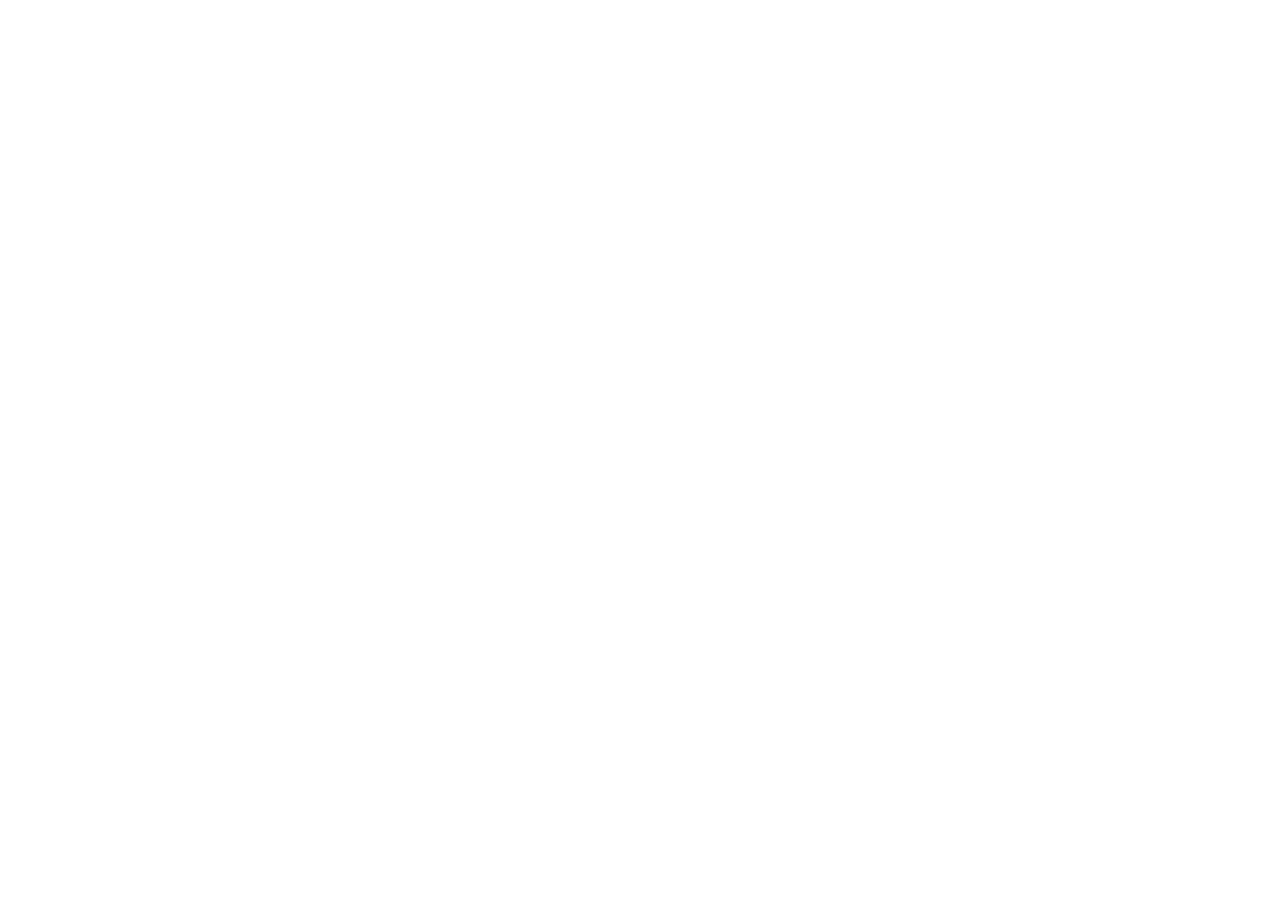
==== about.html @ 6782d531 "Preparing Files To Start Coding" ====
<!DOCTYPE html>
<html lang="en">
  <head>
    <title>Webby - About Us</title>
    <!-- Required meta tags -->
    <meta charset="utf-8">
    <meta name="viewport" content="width=device-width, initial-scale=1, shrink-to-fit=no">

    <!-- CSS Files -->
    <link rel="stylesheet" href="css/bootstrap.min.css">
    <link rel="stylesheet" href="css/all.min.css">
    <link rel="stylesheet" href="css/about.css">
  </head>
  <body>
      
    <!-- JS Files -->
    <script src="js/jquery-3.3.1.min.js"></script>
    <script src="js/popper.min.js"></script>
    <script src="js/bootstrap.min.js"></script>
    <script src="js/main.js"></script>
  </body>
</html>
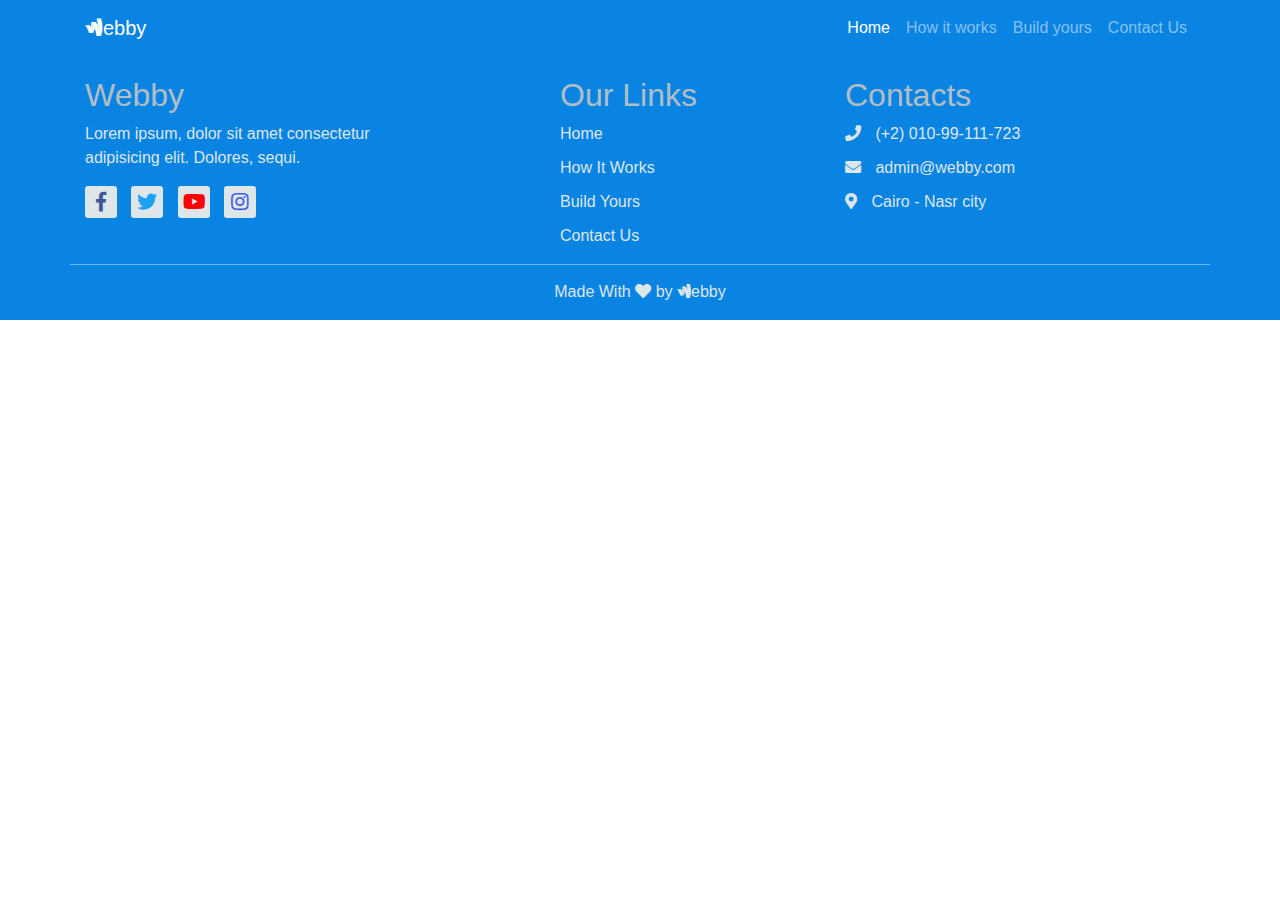
==== commit 88bd80c1: "Adding Navbar & Footer To All Pages" ====
--- a/about.html
+++ b/about.html
@@ -9,10 +9,78 @@
     <!-- CSS Files -->
     <link rel="stylesheet" href="css/bootstrap.min.css">
     <link rel="stylesheet" href="css/all.min.css">
+    <link rel="stylesheet" href="css/style.css">
     <link rel="stylesheet" href="css/about.css">
   </head>
   <body>
-      
+      <div class="wrapper">
+        <nav class="navbar navbar-expand-sm navbar-dark">
+          <div class="container">
+            <a class="navbar-brand" href="#"><span><i class="fab fa-google-wallet"></i></span>ebby</a>
+            <button class="navbar-toggler d-lg-none" type="button" data-toggle="collapse" data-target="#collapsibleNavId" aria-controls="collapsibleNavId"
+            aria-expanded="false" aria-label="Toggle navigation">
+              <span class="navbar-toggler-icon"></span>
+            </button>
+            <div class="collapse navbar-collapse justify-content-end" id="collapsibleNavId">
+              <ul class="navbar-nav mt-2 mt-lg-0">
+                <li class="nav-item active">
+                  <a class="nav-link" href="#">Home</a>
+                </li>
+                <li class="nav-item">
+                  <a class="nav-link" href="#">How it works</a>
+                </li>
+                <li class="nav-item">
+                  <a class="nav-link" href="#">Build yours</a>
+                </li>
+                <li class="nav-item">
+                  <a class="nav-link" href="#">Contact Us</a>
+                </li>
+              </ul>
+            </div>
+          </div>
+        </nav>
+  
+        <!-- Page Content Here -->
+
+        <footer class="footer">
+          <div class="container justify-content-between">
+            <div class="row info">
+              <div class="subscribe col-md-4">
+                <h2>Webby</h2>
+                <p>Lorem ipsum, dolor sit amet consectetur adipisicing elit. Dolores, sequi.</p>
+                <div class="socials">
+                  <a href="#"><span class="facebook"><i class="fab fa-facebook-f"></i></span></a>
+                  <a href="#"><span class="twitter"><i class="fab fa-twitter"></i></span></a>
+                  <a href="#"><span class="youtube"><i class="fab fa-youtube"></i></span></a>
+                  <a href="#"><span class="instagram"><i class="fab fa-instagram"></i></span></a>
+                </div>
+              </div>
+              <div class="links col-md-3 offset-1">
+                <h2>Our Links</h2>
+                <ul class="list-unstyled">
+                  <li><a href="#">Home</a></span></li>
+                  <li><a href="#">How It Works</a></li>
+                  <li><a href="#">Build Yours</a></li>
+                  <li><a href="#">Contact Us</a></li>
+                </ul>
+              </div>
+              <div class="contacts col-md-4">
+                <h2>Contacts</h2>
+                <ul class="list-unstyled">
+                  <li><span><i class="fas fa-phone"></i> (+2) 010-99-111-723</span></li>
+                  <li><span><i class="fas fa-envelope"></i> admin@webby.com</span></li>
+                  <li><span><i class="fas fa-map-marker-alt"></i> Cairo - Nasr city</span></li>
+                </ul>
+              </div>
+            </div>
+            <div class="row copy-rights">
+              <div class="col-6 m-auto text-center">
+                <p>Made With <span><i class="fas fa-heart"></i></span> by <span><i class="fab fa-google-wallet"></i></span>ebby</p>
+              </div>
+            </div>
+          </div>
+        </footer>
+      </div>
     <!-- JS Files -->
     <script src="js/jquery-3.3.1.min.js"></script>
     <script src="js/popper.min.js"></script>
--- a/css/style.css
+++ b/css/style.css
@@ -0,0 +1,64 @@
+body {
+  font-family: "Poppins", sans-serif;
+  color: #dfe6e9; }
+
+h1, h2, h3, h4, h5, h6 {
+  color: #b2bec3; }
+
+a {
+  color: #dfe6e9; }
+
+a:hover {
+  text-decoration: none;
+  color: #b2bec3; }
+
+nav.navbar {
+  background-color: #0984e3; }
+
+footer.footer {
+  background-color: #0984e3;
+  padding-top: 20px; }
+  footer.footer .info .subscribe .socials a {
+    margin-right: 10px;
+    display: inline-block; }
+    footer.footer .info .subscribe .socials a span i {
+      padding: 5px;
+      width: 32px;
+      height: 32px;
+      font-size: 20px;
+      line-height: 22px;
+      text-align: center;
+      border-radius: 3px;
+      background-color: #dfe6e9;
+      transition: all .5s; }
+    footer.footer .info .subscribe .socials a span .fa-facebook-f {
+      color: #3c5a99; }
+      footer.footer .info .subscribe .socials a span .fa-facebook-f:hover {
+        color: #dfe6e9;
+        background-color: #3c5a99; }
+    footer.footer .info .subscribe .socials a span .fa-twitter {
+      color: #1da1f2; }
+      footer.footer .info .subscribe .socials a span .fa-twitter:hover {
+        color: #dfe6e9;
+        background-color: #1da1f2; }
+    footer.footer .info .subscribe .socials a span .fa-youtube {
+      color: #FF0000; }
+      footer.footer .info .subscribe .socials a span .fa-youtube:hover {
+        color: #dfe6e9;
+        background-color: #FF0000; }
+    footer.footer .info .subscribe .socials a span .fa-instagram {
+      color: #405de6; }
+      footer.footer .info .subscribe .socials a span .fa-instagram:hover {
+        color: #dfe6e9;
+        background-color: #405de6; }
+  footer.footer .info .links li {
+    margin-bottom: 10px; }
+  footer.footer .info .contacts li {
+    margin-bottom: 10px; }
+    footer.footer .info .contacts li i {
+      margin-right: 10px; }
+  footer.footer .copy-rights {
+    padding-top: 15px;
+    border-top: 1px solid #74b9ff; }
+
+/*# sourceMappingURL=style.css.map */
--- a/css/about.css
+++ b/css/about.css
@@ -0,0 +1,3 @@
+
+
+/*# sourceMappingURL=about.css.map */
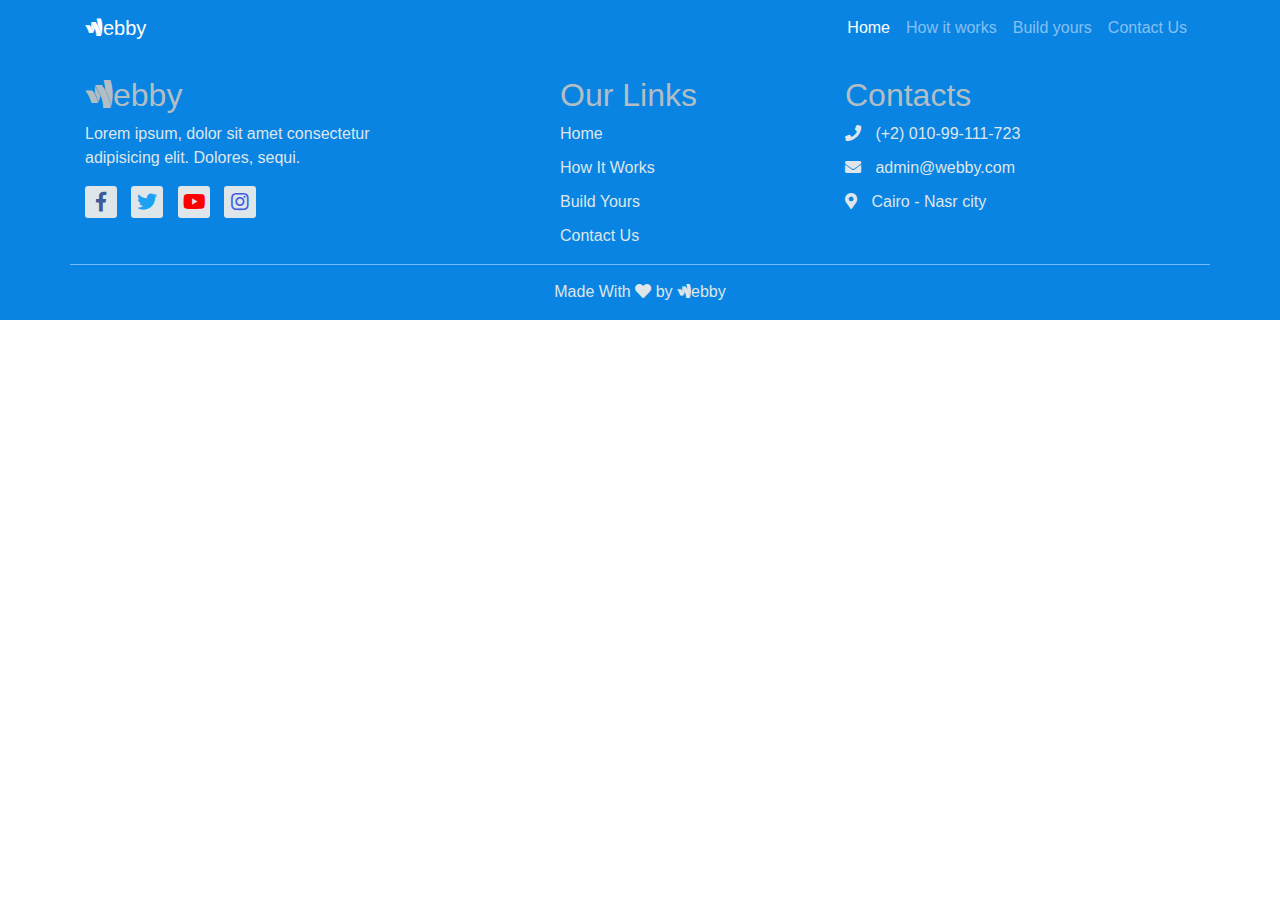
==== commit 12930372: "Changing W in Footer" ====
--- a/about.html
+++ b/about.html
@@ -13,74 +13,74 @@
     <link rel="stylesheet" href="css/about.css">
   </head>
   <body>
-      <div class="wrapper">
-        <nav class="navbar navbar-expand-sm navbar-dark">
-          <div class="container">
-            <a class="navbar-brand" href="#"><span><i class="fab fa-google-wallet"></i></span>ebby</a>
-            <button class="navbar-toggler d-lg-none" type="button" data-toggle="collapse" data-target="#collapsibleNavId" aria-controls="collapsibleNavId"
-            aria-expanded="false" aria-label="Toggle navigation">
-              <span class="navbar-toggler-icon"></span>
-            </button>
-            <div class="collapse navbar-collapse justify-content-end" id="collapsibleNavId">
-              <ul class="navbar-nav mt-2 mt-lg-0">
-                <li class="nav-item active">
-                  <a class="nav-link" href="#">Home</a>
-                </li>
-                <li class="nav-item">
-                  <a class="nav-link" href="#">How it works</a>
-                </li>
-                <li class="nav-item">
-                  <a class="nav-link" href="#">Build yours</a>
-                </li>
-                <li class="nav-item">
-                  <a class="nav-link" href="#">Contact Us</a>
-                </li>
+    <div class="wrapper">
+      <nav class="navbar navbar-expand-sm navbar-dark">
+        <div class="container">
+          <a class="navbar-brand" href="#"><span><i class="fab fa-google-wallet"></i></span>ebby</a>
+          <button class="navbar-toggler d-lg-none" type="button" data-toggle="collapse" data-target="#collapsibleNavId" aria-controls="collapsibleNavId"
+          aria-expanded="false" aria-label="Toggle navigation">
+            <span class="navbar-toggler-icon"></span>
+          </button>
+          <div class="collapse navbar-collapse justify-content-end" id="collapsibleNavId">
+            <ul class="navbar-nav mt-2 mt-lg-0">
+              <li class="nav-item active">
+                <a class="nav-link" href="#">Home</a>
+              </li>
+              <li class="nav-item">
+                <a class="nav-link" href="#">How it works</a>
+              </li>
+              <li class="nav-item">
+                <a class="nav-link" href="#">Build yours</a>
+              </li>
+              <li class="nav-item">
+                <a class="nav-link" href="#">Contact Us</a>
+              </li>
+            </ul>
+          </div>
+        </div>
+      </nav>
+
+      <!-- Page Content Here -->
+
+      <footer class="footer">
+        <div class="container justify-content-between">
+          <div class="row info">
+            <div class="subscribe col-md-4">
+              <h2><span><i class="fab fa-google-wallet"></i></span>ebby</h2>
+              <p>Lorem ipsum, dolor sit amet consectetur adipisicing elit. Dolores, sequi.</p>
+              <div class="socials">
+                <a href="#"><span class="facebook"><i class="fab fa-facebook-f"></i></span></a>
+                <a href="#"><span class="twitter"><i class="fab fa-twitter"></i></span></a>
+                <a href="#"><span class="youtube"><i class="fab fa-youtube"></i></span></a>
+                <a href="#"><span class="instagram"><i class="fab fa-instagram"></i></span></a>
+              </div>
+            </div>
+            <div class="links col-md-3 offset-1">
+              <h2>Our Links</h2>
+              <ul class="list-unstyled">
+                <li><a href="#">Home</a></span></li>
+                <li><a href="#">How It Works</a></li>
+                <li><a href="#">Build Yours</a></li>
+                <li><a href="#">Contact Us</a></li>
+              </ul>
+            </div>
+            <div class="contacts col-md-4">
+              <h2>Contacts</h2>
+              <ul class="list-unstyled">
+                <li><span><i class="fas fa-phone"></i> (+2) 010-99-111-723</span></li>
+                <li><span><i class="fas fa-envelope"></i> admin@webby.com</span></li>
+                <li><span><i class="fas fa-map-marker-alt"></i> Cairo - Nasr city</span></li>
               </ul>
             </div>
           </div>
-        </nav>
-  
-        <!-- Page Content Here -->
-
-        <footer class="footer">
-          <div class="container justify-content-between">
-            <div class="row info">
-              <div class="subscribe col-md-4">
-                <h2>Webby</h2>
-                <p>Lorem ipsum, dolor sit amet consectetur adipisicing elit. Dolores, sequi.</p>
-                <div class="socials">
-                  <a href="#"><span class="facebook"><i class="fab fa-facebook-f"></i></span></a>
-                  <a href="#"><span class="twitter"><i class="fab fa-twitter"></i></span></a>
-                  <a href="#"><span class="youtube"><i class="fab fa-youtube"></i></span></a>
-                  <a href="#"><span class="instagram"><i class="fab fa-instagram"></i></span></a>
-                </div>
-              </div>
-              <div class="links col-md-3 offset-1">
-                <h2>Our Links</h2>
-                <ul class="list-unstyled">
-                  <li><a href="#">Home</a></span></li>
-                  <li><a href="#">How It Works</a></li>
-                  <li><a href="#">Build Yours</a></li>
-                  <li><a href="#">Contact Us</a></li>
-                </ul>
-              </div>
-              <div class="contacts col-md-4">
-                <h2>Contacts</h2>
-                <ul class="list-unstyled">
-                  <li><span><i class="fas fa-phone"></i> (+2) 010-99-111-723</span></li>
-                  <li><span><i class="fas fa-envelope"></i> admin@webby.com</span></li>
-                  <li><span><i class="fas fa-map-marker-alt"></i> Cairo - Nasr city</span></li>
-                </ul>
-              </div>
-            </div>
-            <div class="row copy-rights">
-              <div class="col-6 m-auto text-center">
-                <p>Made With <span><i class="fas fa-heart"></i></span> by <span><i class="fab fa-google-wallet"></i></span>ebby</p>
-              </div>
+          <div class="row copy-rights">
+            <div class="col-6 m-auto text-center">
+              <p>Made With <span><i class="fas fa-heart"></i></span> by <span><i class="fab fa-google-wallet"></i></span>ebby</p>
             </div>
           </div>
-        </footer>
-      </div>
+        </div>
+      </footer>
+    </div>
     <!-- JS Files -->
     <script src="js/jquery-3.3.1.min.js"></script>
     <script src="js/popper.min.js"></script>
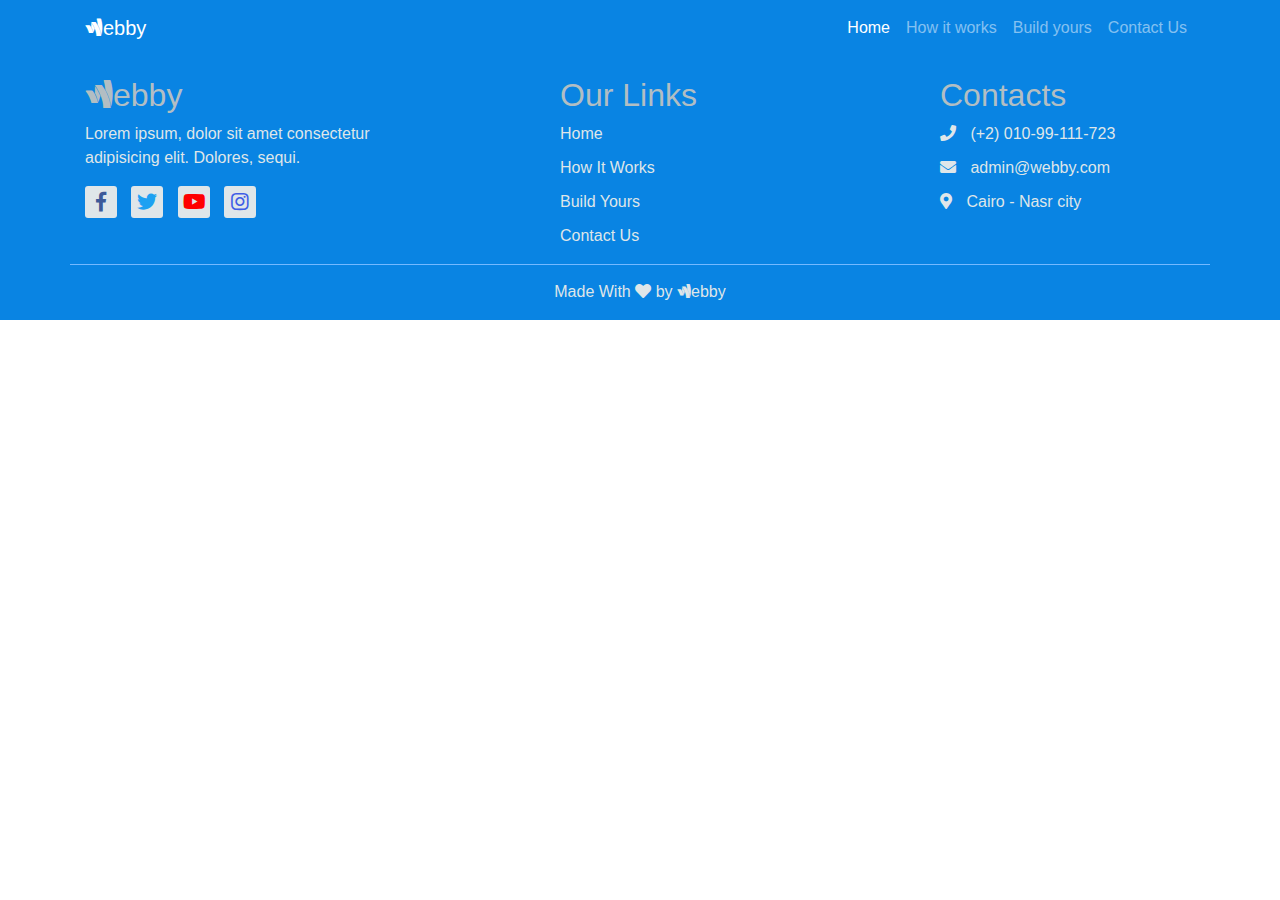
==== commit f7812bb2: "Use Flexbox On Footer" ====
--- a/about.html
+++ b/about.html
@@ -43,8 +43,8 @@
       <!-- Page Content Here -->
 
       <footer class="footer">
-        <div class="container justify-content-between">
-          <div class="row info">
+        <div class="container">
+          <div class="row info justify-content-between">
             <div class="subscribe col-md-4">
               <h2><span><i class="fab fa-google-wallet"></i></span>ebby</h2>
               <p>Lorem ipsum, dolor sit amet consectetur adipisicing elit. Dolores, sequi.</p>
@@ -55,7 +55,7 @@
                 <a href="#"><span class="instagram"><i class="fab fa-instagram"></i></span></a>
               </div>
             </div>
-            <div class="links col-md-3 offset-1">
+            <div class="links col-md-3">
               <h2>Our Links</h2>
               <ul class="list-unstyled">
                 <li><a href="#">Home</a></span></li>
@@ -64,7 +64,7 @@
                 <li><a href="#">Contact Us</a></li>
               </ul>
             </div>
-            <div class="contacts col-md-4">
+            <div class="contacts col-md-3">
               <h2>Contacts</h2>
               <ul class="list-unstyled">
                 <li><span><i class="fas fa-phone"></i> (+2) 010-99-111-723</span></li>
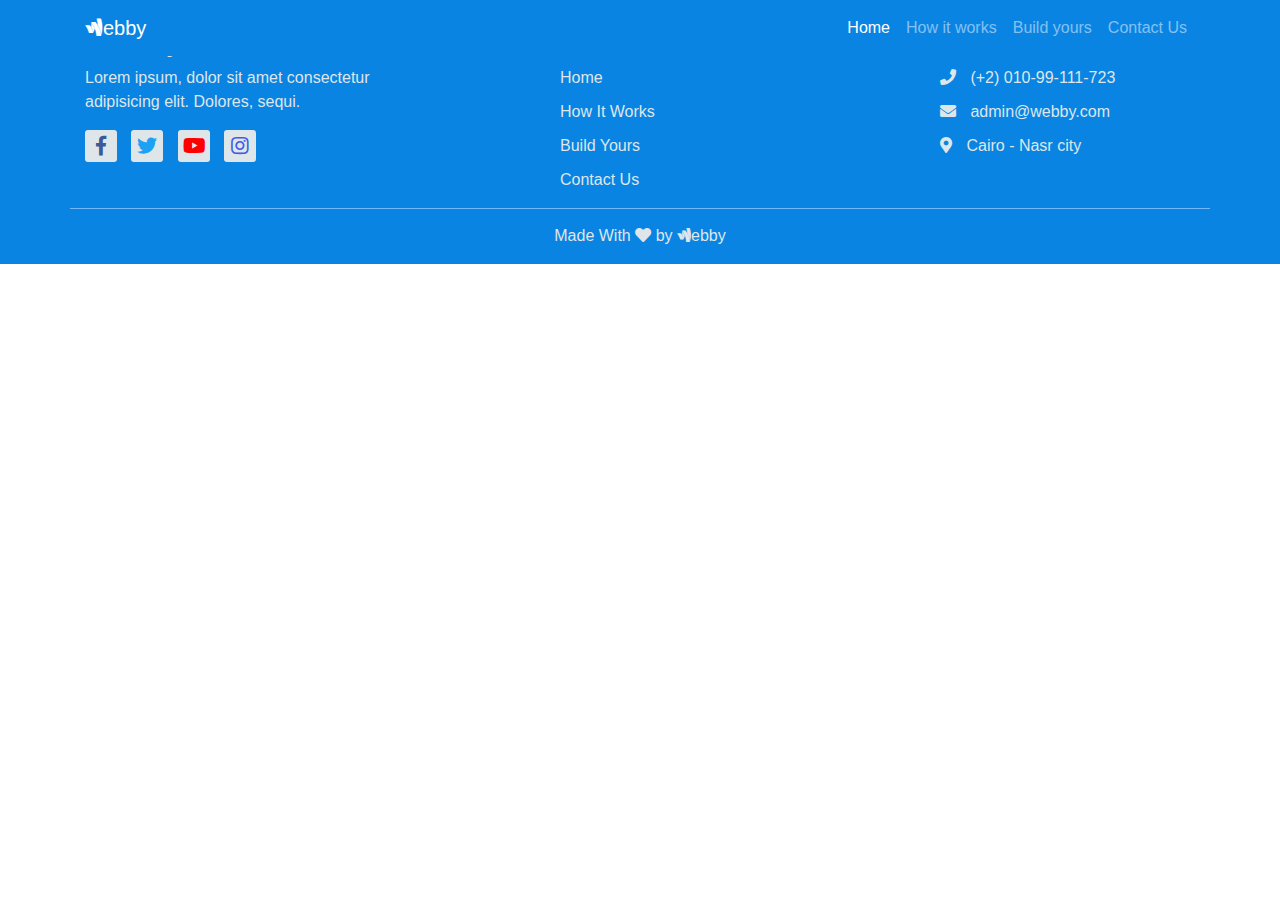
==== commit e4296bfe: "Importing Style.scss In All Pages" ====
--- a/about.html
+++ b/about.html
@@ -9,7 +9,6 @@
     <!-- CSS Files -->
     <link rel="stylesheet" href="css/bootstrap.min.css">
     <link rel="stylesheet" href="css/all.min.css">
-    <link rel="stylesheet" href="css/style.css">
     <link rel="stylesheet" href="css/about.css">
   </head>
   <body>
--- a/css/about.css
+++ b/css/about.css
@@ -1,3 +1,70 @@
+body {
+  font-family: "Poppins", sans-serif;
+  color: #dfe6e9;
+  font-size: 16px; }
 
+h1, h2, h3, h4, h5, h6 {
+  color: #dfe6e9; }
+
+a {
+  color: #dfe6e9; }
+
+a:hover {
+  text-decoration: none;
+  color: #b2bec3; }
+
+nav.navbar {
+  background-color: #0984e3;
+  position: fixed;
+  width: 100%;
+  top: 0;
+  left: 0;
+  z-index: 100; }
+
+footer.footer {
+  background-color: #0984e3;
+  padding-top: 20px; }
+  footer.footer .info .subscribe .socials a {
+    margin-right: 10px;
+    display: inline-block; }
+    footer.footer .info .subscribe .socials a span i {
+      padding: 5px;
+      width: 32px;
+      height: 32px;
+      font-size: 20px;
+      line-height: 22px;
+      text-align: center;
+      border-radius: 3px;
+      background-color: #dfe6e9;
+      transition: all .5s; }
+    footer.footer .info .subscribe .socials a span .fa-facebook-f {
+      color: #3c5a99; }
+      footer.footer .info .subscribe .socials a span .fa-facebook-f:hover {
+        color: #dfe6e9;
+        background-color: #3c5a99; }
+    footer.footer .info .subscribe .socials a span .fa-twitter {
+      color: #1da1f2; }
+      footer.footer .info .subscribe .socials a span .fa-twitter:hover {
+        color: #dfe6e9;
+        background-color: #1da1f2; }
+    footer.footer .info .subscribe .socials a span .fa-youtube {
+      color: #FF0000; }
+      footer.footer .info .subscribe .socials a span .fa-youtube:hover {
+        color: #dfe6e9;
+        background-color: #FF0000; }
+    footer.footer .info .subscribe .socials a span .fa-instagram {
+      color: #405de6; }
+      footer.footer .info .subscribe .socials a span .fa-instagram:hover {
+        color: #dfe6e9;
+        background-color: #405de6; }
+  footer.footer .info .links li {
+    margin-bottom: 10px; }
+  footer.footer .info .contacts li {
+    margin-bottom: 10px; }
+    footer.footer .info .contacts li i {
+      margin-right: 10px; }
+  footer.footer .copy-rights {
+    padding-top: 15px;
+    border-top: 1px solid #74b9ff; }
 
 /*# sourceMappingURL=about.css.map */
